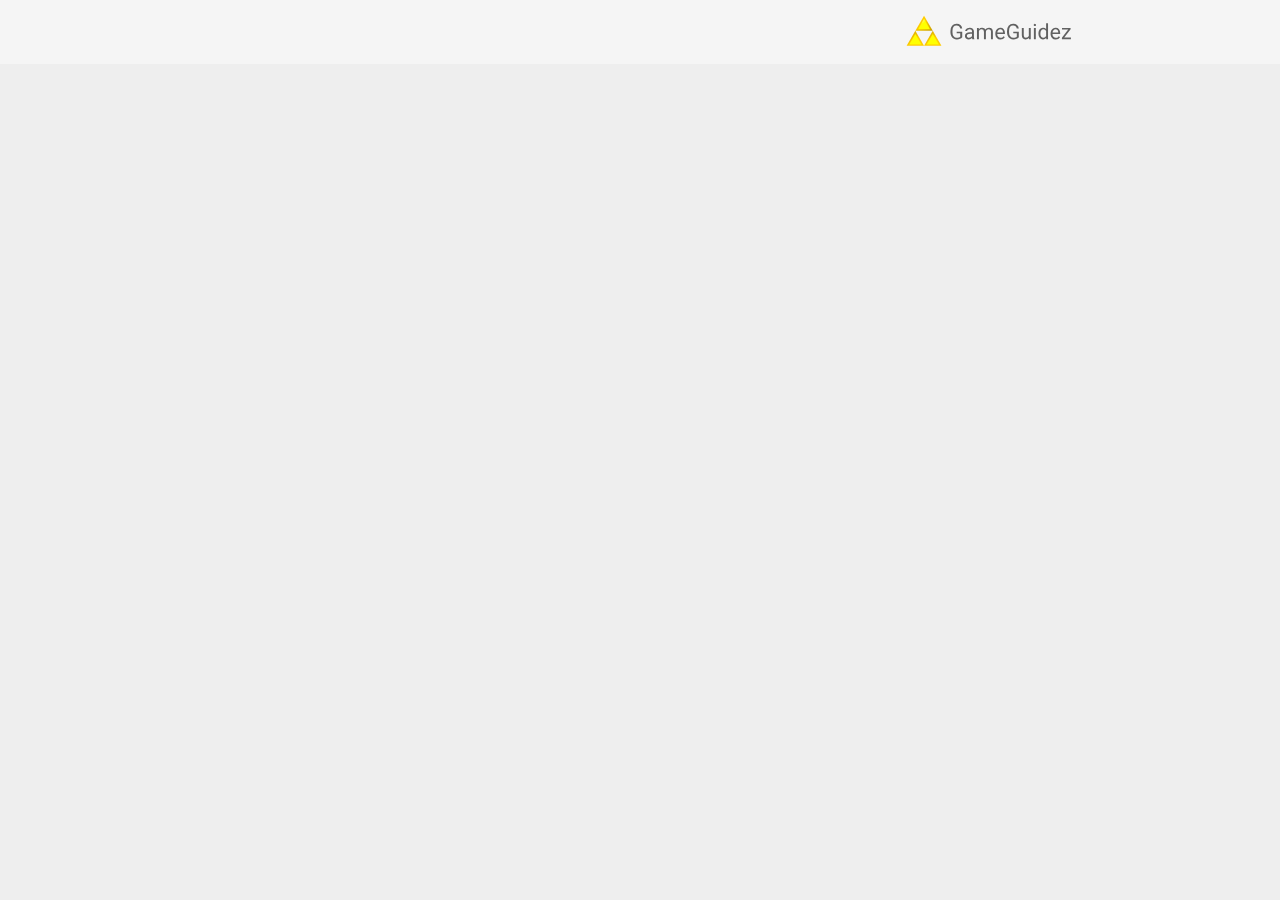
==== public/index.html @ 879022d2 "First commit" ====
<!DOCTYPE html>
<html>
  <head>
    <meta charset="UTF-8">
    <meta name="viewport" content="width=device-width, initial-scale=1.0">
    <meta http-equiv="X-UA-Compatible" content="ie=edge">

    <!-- Compiled and minified CSS -->
    <link rel="stylesheet" href="https://cdnjs.cloudflare.com/ajax/libs/materialize/1.0.0/css/materialize.min.css">
    <link href="https://fonts.googleapis.com/icon?family=Material+Icons"  rel="stylesheet">

    <title>The Student Financial</title>
  </head>
  <body class="grey lighten-3">
      <!-- NAVBAR -->
    <nav class="z-depth-0 grey lighten-4">
      <div class="nav-wrapper container">
        <a href="#" class="right brand-logo">
          <img src="img/logo.svg" style="width: 180px; margin-top: 10px;">
        </a>
        <!-- removed hide-on-med-and-down for class ul -->
        <ul id="nav-mobile" class="center">
            <li class="logged-in" style="display: none;">
              <a href="#" class="grey-text modal-trigger" data-target="modal-account" onclick = "accountModal()">Account</a>
            </li>
            <li class="logged-in" style="display: none;">
              <a href="#" class="grey-text" id="logout">Logout</a>
            </li>
            <li class="admin" style="display: none;">
              <a href="#" class="grey-text modal-trigger" data-target="modal-create">Create Guide</a>
            </li>
            <li class="admin" style="display: none;">
              <a href="#" class="grey-text modal-trigger" data-target="modal-addAdmin">Add admin</a>
            </li>
            <li class="logged-out" style="display: none;">
              <a href="#" class="grey-text modal-trigger" data-target="modal-auth">Login</a>
            </li>
            <li class="logged-out" style="display: none;">
              <a href="#" class="grey-text modal-trigger" data-target="modal-auth" onclick="toggleAuth()">Sign up</a>
            </li>
         </ul>
      </div>
    </nav>

    <!-- SIGN UP MODAL -->
    <div id="modal-auth" class="modal">
      <div class="modal-content" style="display:none;">
        <h4>Sign up</h4><br />
        <form id="signup-form">
          <div class="input-field">
            <input type="email" id="signup-email" required />
            <label for="signup-email">Email address</label>
          </div>
          <div class="input-field">
            <input type="text" id="signup-username" required />
            <label for="signup-username">Username</label>
          </div>
          <div class="input-field">
            <input type="password" id="signup-password" required />
            <label for="signup-password">Choose password</label>
          </div>
          <button class="btn yellow darken-2 z-depth-0">Sign up</button>
          <p class="error pink-text center-align"></p>
        </form>
        <div>Got an account? <a class="switch">Login instead</a></div>
      </div>
      <div class="modal-content" style="display:block;">
        <h4>Login</h4><br />
        <form id="login-form">
          <div class="input-field">
            <input type="email" id="login-email" required />
            <label for="login-email">Email address</label>
          </div>
          <div class="input-field">
            <input type="password" id="login-password" required />
            <label for="login-password">Your password</label>
          </div>
          <button class="btn yellow darken-2 z-depth-0">Login</button>
          <p class="error pink-text center-align"></p>
        </form>
        <div>No account? <a class="switch">Register instead</a></div>
        <div>Forgot password? <a class="resetPassword modal-trigger" data-target="modal-resetPassword">Reset password</a></div>
      </div>
    </div>

    <!-- RESET PASSWORD MODAL -->
    <div id="modal-resetPassword" class="modal">
      <div class="modal-content">
        <h4>Reset password</h4><br />
        <form id="resetPassword-form">
          <div class="input-field">
            <input type="email" id="email" required>
            <label for="email">Email</label>
          </div>
          <button class="btn yellow darken-2 z-depth-0">Send email</button>
          <p class="error pink-text center-align"></p>
        </form>
      </div>
    </div>

    <!-- ACCOUNT MODAL -->
    <div id="modal-account" class="modal">
      <div class="modal-content center-align">
        <h4>Account details</h4><br />
        <div class="account-details"></div>
      </div>
    </div>

    <!-- CREATE ARTICLE MODAL -->
    <div id="modal-create" class="modal">
      <div class="modal-content">
        <h4>Create Article</h4><br />
        <form id="create-form">
          <div class="input-field">
            <input type="text" id="title" required>
            <label for="title">Guide Title</label>
          </div>
          <div class="input-field">
            <textarea id="content" class="materialize-textarea" required></textarea>
            <label for="content">Guide Content</label>
          </div>
          <button class="btn yellow darken-2 z-depth-0">Create</button>
          <p class="error pink-text center-align"></p>
        </form>
      </div>
    </div>

    <!-- EDIT ARTICLE MODAL -->
    <div id="modal-editArticle" class="modal">
      <div class="modal-content">
        <h4>Edit Article</h4><br />
        <form id="editArticle-form">
          <div class="input-field">
            <input type="text" id="title" required value='hier moet the title komen'>
            <label for="title">Guide Title</label>
          </div>
          <div class="input-field">
            <textarea id="content" class="materialize-textarea active" required></textarea>
            <label for="content">Guide Content</label>
          </div>
          <button class="btn yellow darken-2 z-depth-0">Edit</button>
          <p class="error pink-text center-align"></p>
        </form>
      </div>
    </div>

    <!-- ADD ADMIN MODAL -->
    <div id="modal-addAdmin" class="modal">
      <div class="modal-content">
        <h4>Add an admin</h4><br />
        <form id="addAdmin-form">
          <div class="input-field">
            <input type="email" id="email" required>
            <label for="email">Email to make admin</label>
          </div>
          <button class="btn yellow darken-2 z-depth-0">Add Admin</button>
          <p class="error pink-text center-align"></p>
        </form>
      </div>
    </div>

    <!-- GUIDE LIST -->
    <div class="container" style="margin-top: 40px;">
      <ul class="collapsible z-depth-0 guides" style="border: none;" id="guide-list">

      </ul>
    </div>

    <!-- The core Firebase JS SDK is always required and must be listed first -->
    <script src="/__/firebase/7.14.2/firebase-app.js"></script>

    <!-- include only the Firebase features as you need -->
    <script src="/__/firebase/7.7.0/firebase-auth.js"></script>
    <script src="/__/firebase/7.7.0/firebase-firestore.js"></script>
    <script src="/__/firebase/7.7.0/firebase-functions.js"></script>

     <!-- Initialize Firebase -->
    <script src="/__/firebase/init.js"></script>

    <!-- Compiled and minified JavaScript -->
    <script src="https://cdnjs.cloudflare.com/ajax/libs/materialize/1.0.0/js/materialize.min.js"></script>
    <script src="js/materialize.js"></script>
    <script src="js/auth.js"></script>
    <script src="js/ui.js"></script>
    <script src="js/app.js"></script>
  </body>
</html>
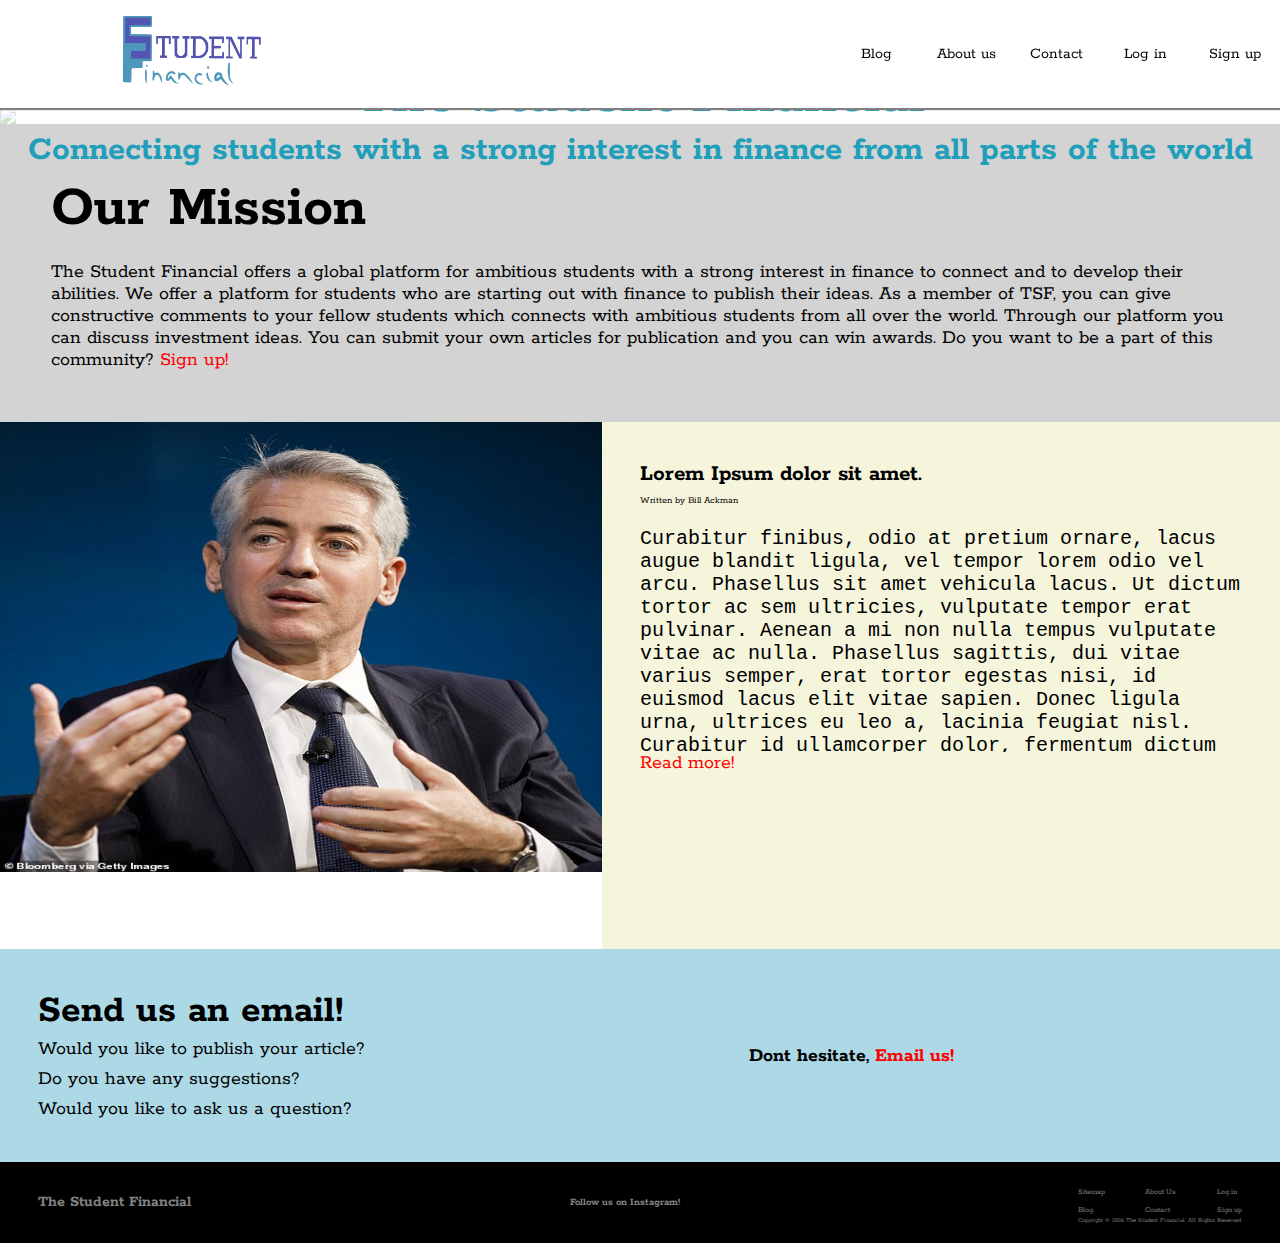
==== commit 66591079: "First commit" ====
--- a/public/index.html
+++ b/public/index.html
@@ -1,187 +1,136 @@
 <!DOCTYPE html>
 <html>
   <head>
-    <meta charset="UTF-8">
-    <meta name="viewport" content="width=device-width, initial-scale=1.0">
-    <meta http-equiv="X-UA-Compatible" content="ie=edge">
-
-    <!-- Compiled and minified CSS -->
-    <link rel="stylesheet" href="https://cdnjs.cloudflare.com/ajax/libs/materialize/1.0.0/css/materialize.min.css">
-    <link href="https://fonts.googleapis.com/icon?family=Material+Icons"  rel="stylesheet">
-
-    <title>The Student Financial</title>
+    <link rel="stylesheet" text="lang/css" href="style.css">
+    <!-- Google Icons -->
+    <link href="https://fonts.googleapis.com/icon?family=Material+Icons" rel="stylesheet">
+    <!-- jQuery library -->
+    <script src="https://ajax.googleapis.com/ajax/libs/jquery/3.4.1/jquery.min.js"></script>
+    <script src="navbar.js"></script>
+    <!-- Google fonts -->
+    <link href="https://fonts.googleapis.com/css2?family=Rokkitt:wght@500;600&display=swap" rel="stylesheet">
+    <!-- Font Awesome 5 -->
+    <script src="https://kit.fontawesome.com/6d88c2ba6f.js" crossorigin="anonymous"></script>
+    <title>Homepage | The Student Financial</title>
   </head>
-  <body class="grey lighten-3">
-      <!-- NAVBAR -->
-    <nav class="z-depth-0 grey lighten-4">
-      <div class="nav-wrapper container">
-        <a href="#" class="right brand-logo">
-          <img src="img/logo.svg" style="width: 180px; margin-top: 10px;">
-        </a>
-        <!-- removed hide-on-med-and-down for class ul -->
-        <ul id="nav-mobile" class="center">
-            <li class="logged-in" style="display: none;">
-              <a href="#" class="grey-text modal-trigger" data-target="modal-account" onclick = "accountModal()">Account</a>
-            </li>
-            <li class="logged-in" style="display: none;">
-              <a href="#" class="grey-text" id="logout">Logout</a>
-            </li>
-            <li class="admin" style="display: none;">
-              <a href="#" class="grey-text modal-trigger" data-target="modal-create">Create Guide</a>
-            </li>
-            <li class="admin" style="display: none;">
-              <a href="#" class="grey-text modal-trigger" data-target="modal-addAdmin">Add admin</a>
-            </li>
-            <li class="logged-out" style="display: none;">
-              <a href="#" class="grey-text modal-trigger" data-target="modal-auth">Login</a>
-            </li>
-            <li class="logged-out" style="display: none;">
-              <a href="#" class="grey-text modal-trigger" data-target="modal-auth" onclick="toggleAuth()">Sign up</a>
-            </li>
-         </ul>
-      </div>
-    </nav>
-
-    <!-- SIGN UP MODAL -->
-    <div id="modal-auth" class="modal">
-      <div class="modal-content" style="display:none;">
-        <h4>Sign up</h4><br />
-        <form id="signup-form">
-          <div class="input-field">
-            <input type="email" id="signup-email" required />
-            <label for="signup-email">Email address</label>
-          </div>
-          <div class="input-field">
-            <input type="text" id="signup-username" required />
-            <label for="signup-username">Username</label>
-          </div>
-          <div class="input-field">
-            <input type="password" id="signup-password" required />
-            <label for="signup-password">Choose password</label>
-          </div>
-          <button class="btn yellow darken-2 z-depth-0">Sign up</button>
-          <p class="error pink-text center-align"></p>
-        </form>
-        <div>Got an account? <a class="switch">Login instead</a></div>
-      </div>
-      <div class="modal-content" style="display:block;">
-        <h4>Login</h4><br />
-        <form id="login-form">
-          <div class="input-field">
-            <input type="email" id="login-email" required />
-            <label for="login-email">Email address</label>
-          </div>
-          <div class="input-field">
-            <input type="password" id="login-password" required />
-            <label for="login-password">Your password</label>
-          </div>
-          <button class="btn yellow darken-2 z-depth-0">Login</button>
-          <p class="error pink-text center-align"></p>
-        </form>
-        <div>No account? <a class="switch">Register instead</a></div>
-        <div>Forgot password? <a class="resetPassword modal-trigger" data-target="modal-resetPassword">Reset password</a></div>
-      </div>
-    </div>
-
-    <!-- RESET PASSWORD MODAL -->
-    <div id="modal-resetPassword" class="modal">
-      <div class="modal-content">
-        <h4>Reset password</h4><br />
-        <form id="resetPassword-form">
-          <div class="input-field">
-            <input type="email" id="email" required>
-            <label for="email">Email</label>
-          </div>
-          <button class="btn yellow darken-2 z-depth-0">Send email</button>
-          <p class="error pink-text center-align"></p>
-        </form>
-      </div>
-    </div>
-
-    <!-- ACCOUNT MODAL -->
-    <div id="modal-account" class="modal">
-      <div class="modal-content center-align">
-        <h4>Account details</h4><br />
-        <div class="account-details"></div>
-      </div>
-    </div>
-
-    <!-- CREATE ARTICLE MODAL -->
-    <div id="modal-create" class="modal">
-      <div class="modal-content">
-        <h4>Create Article</h4><br />
-        <form id="create-form">
-          <div class="input-field">
-            <input type="text" id="title" required>
-            <label for="title">Guide Title</label>
-          </div>
-          <div class="input-field">
-            <textarea id="content" class="materialize-textarea" required></textarea>
-            <label for="content">Guide Content</label>
-          </div>
-          <button class="btn yellow darken-2 z-depth-0">Create</button>
-          <p class="error pink-text center-align"></p>
-        </form>
-      </div>
-    </div>
-
-    <!-- EDIT ARTICLE MODAL -->
-    <div id="modal-editArticle" class="modal">
-      <div class="modal-content">
-        <h4>Edit Article</h4><br />
-        <form id="editArticle-form">
-          <div class="input-field">
-            <input type="text" id="title" required value='hier moet the title komen'>
-            <label for="title">Guide Title</label>
-          </div>
-          <div class="input-field">
-            <textarea id="content" class="materialize-textarea active" required></textarea>
-            <label for="content">Guide Content</label>
-          </div>
-          <button class="btn yellow darken-2 z-depth-0">Edit</button>
-          <p class="error pink-text center-align"></p>
-        </form>
-      </div>
-    </div>
-
-    <!-- ADD ADMIN MODAL -->
-    <div id="modal-addAdmin" class="modal">
-      <div class="modal-content">
-        <h4>Add an admin</h4><br />
-        <form id="addAdmin-form">
-          <div class="input-field">
-            <input type="email" id="email" required>
-            <label for="email">Email to make admin</label>
-          </div>
-          <button class="btn yellow darken-2 z-depth-0">Add Admin</button>
-          <p class="error pink-text center-align"></p>
-        </form>
-      </div>
-    </div>
-
-    <!-- GUIDE LIST -->
-    <div class="container" style="margin-top: 40px;">
-      <ul class="collapsible z-depth-0 guides" style="border: none;" id="guide-list">
-
+  <body>
+    <!-- Burger dropdown -->
+    <div class="burger-dropdown">
+      <a class="navbrand navlink burgerfotocontainer"><img class="brandfoto burgerfoto" src="logo.png" alt="Logo"></a>
+      <button class="burger-close" type="button" name="button"><i class="material-icons">close</i></button>
+      <ul class="burgerlist">
+        <li><a class="navlink" href="blog.html">Blog</a></li>
+        <li><a class="navlink" href="aboutus.html">About&nbsp;us</a></li>
+        <li><a class="navlink" href="contact.html">Contact</a></li>
+        <li><hr class="navhr" /></li>
+        <li><a class="navlink" href="login.html">Log&nbsp;in</a></li>
+        <li><a class="navlink" href="signup.html">Sign&nbsp;up</a></li>
       </ul>
     </div>
 
-    <!-- The core Firebase JS SDK is always required and must be listed first -->
-    <script src="/__/firebase/7.14.2/firebase-app.js"></script>
+    <div class="container">
 
-    <!-- include only the Firebase features as you need -->
-    <script src="/__/firebase/7.7.0/firebase-auth.js"></script>
-    <script src="/__/firebase/7.7.0/firebase-firestore.js"></script>
-    <script src="/__/firebase/7.7.0/firebase-functions.js"></script>
+      <!-- Navigation bar -->
+      <nav class="navbar">
+        <a class="navbrand navlink" href="index.html"><img class="brandfoto" src="logo.png" alt="Logo"></a>
+        <ul class="navlist navinitial">
+          <li><a class="navlink" href="blog.html">Blog</a></li>
+          <li><a class="navlink" href="aboutus.html">About&nbsp;us</a></li>
+          <li><a class="navlink" href="contact.html">Contact</a></li>
+          <li><a class="navlink" href="login.html">Log&nbsp;in</a></li>
+          <li><a class="navlink" href="signup.html">Sign&nbsp;up</a></li>
+        </ul>
+        <button class="burgermenu" type="button" name="button"><i class="material-icons">menu</i></button>
+      </nav>
+      <nav class="burger-dropdown">
+        <a class="navbrand navlink" href="index.html"><img class="brandfoto" src="logo.png" alt="Logo"></a>
+        <ul class="navlist navinitial">
+          <li><a class="navlink" href="blog.html">Blog</a></li>
+          <li><a class="navlink" href="aboutus.html">About&nbsp;us</a></li>
+          <li><a class="navlink" href="contact.html">Contact</a></li>
+          <li><a class="navlink" href="login.html">Log&nbsp;in</a></li>
+          <li><a class="navlink" href="signup.html">Sign&nbsp;up</a></li>
+        </ul>
+      </nav>
 
-     <!-- Initialize Firebase -->
-    <script src="/__/firebase/init.js"></script>
+      <!-- Page content -->
+      <div class="page-content">
 
-    <!-- Compiled and minified JavaScript -->
-    <script src="https://cdnjs.cloudflare.com/ajax/libs/materialize/1.0.0/js/materialize.min.js"></script>
-    <script src="js/materialize.js"></script>
-    <script src="js/auth.js"></script>
-    <script src="js/ui.js"></script>
-    <script src="js/app.js"></script>
+        <!-- Front banner -->
+        <div class="front-banner">
+          <img class="front-image" src="eur.jpg" alt="Erasmus University Rotterdam Campus" />
+          <div class="front-text-block">
+            <h1 class="front-message">The Student Financial</h1>
+            <h3 class="front-underscript">Connecting students with a strong interest in finance from all parts of the world</h3>
+          </div>
+        </div>
+
+        <!-- Short about us -->
+        <div class="short-about">
+          <h2 class="mission-header">Our Mission</h2>
+          <p class="mission-subscript">
+            The Student Financial offers a global platform for ambitious students with a strong
+            interest in finance to connect and to develop their abilities. We offer a platform for students who are starting out with finance to publish their ideas.
+            As a member of <abbr title="The Student Financial">TSF</abbr>, you can give constructive comments to your fellow students which connects with ambitious students from all over the world.
+            Through our platform you can discuss investment ideas. You can submit your own articles for publication and you can win awards.
+            Do you want to be a part of this community? <a class="sign-up" href="signup.html">Sign&nbsp;up!</a>
+          </p>
+        </div>
+
+        <!-- Last article (Later to be best article of last week or month)-->
+        <div class="last-article">
+          <img class="last-article-image" src="ackman.jpg" alt="Bill Ackman, CEO of Pershing Square">
+          <div class="last-article-text">
+            <h3 class="last-article-header">Lorem Ipsum dolor sit amet.</h3>
+            <small class="last-article-credit">Written by Bill Ackman</small>
+            <pre class="last-article-blurb">
+Curabitur finibus, odio at pretium ornare, lacus augue blandit ligula, vel tempor lorem odio vel arcu. Phasellus sit amet vehicula lacus. Ut dictum tortor ac sem ultricies, vulputate tempor erat pulvinar. Aenean a mi non nulla tempus vulputate vitae ac nulla. Phasellus sagittis, dui vitae varius semper, erat tortor egestas nisi, id euismod lacus elit vitae sapien. Donec ligula urna, ultrices eu leo a, lacinia feugiat nisl. Curabitur id ullamcorper dolor, fermentum dictum orci. Curabitur et ex vulputate, dapibus tortor eget, rhoncus urna. Nullam malesuada tincidunt lectus, eget congue felis gravida vel. Aenean blandit pharetra sollicitudin. Pellentesque ullamcorper magna eu varius viverra.
+            </pre>
+            <a class="readmore" href="article.html">Read&nbsp;more!</a>
+          </div>
+        </div>
+
+        <!-- Contact -->
+        <div class="main-contact">
+          <div class="left">
+            <h3 class="contact-email">Send us an email!</h3>
+            <p class="contact-subscript">Would you like to publish your article?<br />Do you have any suggestions?<br />Would you like to ask us a question?<br /></p>
+          </div>
+          <h4 class="contact-cta">Dont hesitate, <a class="mail" href="#">Email us!</a></h4>
+        </div>
+
+      <!-- End of Page Content -->
+      </div>
+
+      <!-- Footer -->
+      <footer>
+        <h4 class="footer-header">The Student Financial</h4>
+        <div class="footer-socials">
+          <a class="instaref" href="#">
+            <h6 class="social-header">Follow us on Instagram!</h6>
+            <i class="fab fa-instagram"></i>
+          </a>
+        </div>
+        <div class="footer-useful">
+          <div class="footer-links">
+            <ul class="fuseful">
+              <li class="footerlink"><a class="footerref" href="#">Sitemap</a></li>
+              <li class="footerlink"><a class="footerref" href="#">Blog</a></li>
+            </ul>
+            <ul class="fuseful">
+              <li class="footerlink"><a class="footerref" href="#">About&nbsp;Us</a></li>
+              <li class="footerlink"><a class="footerref" href="#">Contact</a></li>
+            </ul>
+            <ul class="fuseful">
+              <li class="footerlink"><a class="footerref" href="#">Log&nbsp;in</a></li>
+              <li class="footerlink"><a class="footerref" href="#">Sign&nbsp;up</a></li>
+            </ul>
+          </div>
+          <small class="footer-copyright">Copyright &copy; <span id="copyright-year"></span> The Student Financial. All Rights Reserved.</small>
+        </div>
+
+      </footer>
+
+    </div>
   </body>
 </html>
--- a/public/style.css
+++ b/public/style.css
@@ -0,0 +1,641 @@
+* {
+  margin: 0;
+  padding: 0;
+}
+
+body {
+  font-family: 'Rokkitt', serif;
+}
+
+abbr {
+  text-decoration: none;
+}
+
+.navbar {
+  width: 100vw;
+  height: 12vh;
+  box-shadow: 0 2px 1px gray;
+  display: flex;
+  justify-content: space-between;
+  position: fixed;
+  top: 0;
+  left: 0;
+  right: 0;
+  background-color: white;
+  z-index: 1;
+}
+
+.navlist {
+  list-style-type: none;
+  display: flex;
+  flex-direction: row;
+  height: 100%;
+}
+
+.navlink {
+  text-decoration: none;
+  color: black;
+  display: flex;
+  align-items: center;
+  justify-content: center;
+  height: 100%;
+  width: 7vw;
+  transition: color 1s;
+}
+
+.navlink:hover {
+  color: lightgray;
+}
+
+.navbrand {
+  display: flex;
+  align-items: center;
+  justify-content: center;
+  width: 30vw;
+}
+
+.brandfoto {
+  height: 12vh;
+}
+
+.burgermenu {
+  border: none;
+  text-decoration: none;
+  background-color: white;
+  display: none;
+  justify-content: center;
+  align-items: center;
+  width: 30vw;
+  font-size: 60px;
+  cursor: pointer;
+}
+
+.burger-dropdown {
+  display: none;
+  flex-direction: column;
+  align-items: center;
+  justify-content: center;
+  opacity: 0;
+}
+
+.burgerlist {
+  display: flex;
+  flex-direction: column;
+  justify-content: space-around;
+  height: 70vh;
+  width: 80vw;
+  align-items: center;
+  list-style-type: none;
+}
+
+.burgerfotocontainer {
+  height: 25vh;
+  display: flex;
+  justify-content: center;
+  align-items: center;
+}
+
+.burgerfoto {
+  width: 40vw;
+  height: 25vh;
+  position: absolute;
+  left: 50%;
+  transform: translate(-40%);
+}
+
+.navhr {
+  width: 80vw;
+}
+
+.burger-close {
+  border: none;
+  position: absolute;
+  background-color: transparent;
+  top: 0;
+  font-size: 2em;
+  right: 0;
+  cursor: pointer;
+  margin-top: 3vh;
+  margin-right: 6vw;
+}
+
+/* Media queries to regulate navbar styling */
+
+@media only screen and (max-width: 992px) {
+  .navlink {
+    width: 10vw;
+  }
+
+  .navbrand {
+    width: 30vw;
+  }
+}
+
+@media only screen and (max-width: 650px) {
+  .navlist {
+    display: none;
+  }
+
+  .burgermenu {
+    display: flex;
+  }
+
+  .footer-useful {
+    display: none;
+  }
+
+  .fuseful {
+    display: none;
+  }
+
+  .footer-links {
+    display: none;
+  }
+
+  footer {
+    flex-direction: column;
+    height: 12vh;
+    overflow-x: hidden;
+    align-items: baseline;
+  }
+
+  .footer-socials {
+    width: 100vw !important;
+    justify-content: center;
+    align-items: center;
+  }
+
+  .instaref {
+    justify-content: center !important;
+  }
+
+  .social-header {
+    padding-right: 2vw;
+  }
+
+  .footer-header {
+    width: 100vw;
+    text-align: center;
+  }
+
+  .footer-copyright {
+    width: 100vw;
+    text-align: center;
+  }
+}
+
+.front-banner {
+  margin-top: 12vh;
+  position: relative;
+  margin-bottom: 0;
+}
+
+.front-image {
+  width: 100vw;
+  opacity: 0.3;
+}
+
+.front-text-block {
+  display: flex;
+  justify-content: center;
+  align-items: center;
+  flex-direction: column;
+  position: absolute;
+  top: 50%;
+  left: 50%;
+  transform: translate(-50%, -50%);
+  width: 100%;
+  color: black;
+  font-size: 1.5em;
+  color: #219fba;
+  font-size: 30px;
+}
+
+.front-underscript {
+  text-align: center;
+}
+
+.short-about {
+  height: 100vh;
+  padding: 0;
+  margin: 0;
+}
+
+.container {
+  display: flex;
+  flex-direction: column;
+  justify-content: space-between;
+  min-height: 100vh;
+}
+
+footer {
+  width: 94vw;
+  height: 9vh;
+  background-color: black;
+  display: flex;
+  justify-content: space-between;
+  align-items: center;
+  padding: 0 3vw 0 3vw;
+  color: gray;
+}
+
+.footer-socials {
+  width: 10vw;
+}
+
+.instaref {
+  text-decoration: none;
+  display: flex;
+  justify-content: space-between;
+  align-items: center;
+  color: inherit;
+}
+
+.footer-useful {
+  display: flex;
+  flex-direction: column;
+  align-items: stretch;
+}
+
+.footer-links {
+  display: flex;
+  flex-direction: row;
+  align-items: center;
+  width: inherit;
+  justify-content: space-between;
+}
+
+.fuseful {
+  list-style-type: none;
+}
+
+.footerref {
+  font-size: 0.5em;
+  color: gray;
+  text-decoration: none;
+}
+
+.footer-copyright {
+  font-size: 0.4em;
+}
+
+.article-container {
+  width: 100vw;
+  display: flex;
+  flex-direction: column;
+  align-items: center;
+  font-family: serif;
+}
+
+.background-foto {
+  width: 100vw;
+  height: 40vh;
+  border-bottom: 1px solid gray;
+  padding: 0;
+}
+
+.main-article {
+  width: 80vw;
+  padding: 0;
+  padding: 4vw 4vw 4vw 4vw;
+}
+
+.main-article-header {
+  font-size: 2.5em;
+  font-weight: bold;
+  margin-bottom: 3vh;
+}
+
+.article-subscript {
+  font-size: 1.5em;
+}
+
+.article-type {
+  color: red;
+}
+
+.article-colofon {
+  list-style-type: none;
+  margin: 1vh 0 1vh 0;
+  display: flex;
+}
+
+.article-icon {
+  margin-right: 1vw;
+}
+
+.colofon-element {
+  margin-right: 10vw;
+}
+
+.article-hr {
+  margin: 2vh 0 2vh 0;
+}
+
+.article-body {
+  font-family: serif;
+  max-width: 100%;
+  min-height: 60vh;
+  white-space: pre-wrap;
+  font-size: 1.4em;
+  overflow: hidden;
+  margin-top: 4vh;
+}
+
+@media only screen and (max-width: 850px) {
+  .article-colofon {
+    flex-direction: column;
+  }
+
+  .colofon-element {
+    margin: 1vh 0 1vh 0;
+  }
+}
+
+.page-content {
+  font-size: 0;
+}
+
+.short-about {
+  background-color: lightgray;
+  overflow: hidden;
+  padding: 4vw;
+  height: auto;
+  font-size: 20px;
+}
+
+.mission-header {
+  font-size: 3em;
+}
+
+.mission-subscript {
+  margin-top: 2vh;
+}
+
+.sign-up {
+  color: red;
+  text-decoration: none;
+}
+
+.sign-up:hover {
+  color: blue;
+}
+
+.last-article {
+  display: flex;
+  flex-direction: row;
+}
+
+.last-article-image {
+  height: 50vh;
+  width: 50%;
+}
+
+.last-article-text {
+  background-color: beige;
+  width: 50%;
+  font-size: 20px;
+  padding: 3vw;
+  height: 50vh;
+}
+
+.last-article-credit {
+  font-size: 0.5em;
+}
+
+.last-article-blurb {
+  white-space: pre-wrap;
+  max-height: 25vh;
+  margin-top: 2vh;
+  overflow: hidden;
+}
+
+.readmore {
+  text-decoration: none;
+  color: red;
+}
+
+.readmore:hover {
+  color: blue;
+}
+
+.main-contact {
+  font-size: 20px;
+  display: flex;
+  align-items: center;
+  background-color: lightblue;
+  padding: 3vw;
+}
+
+.contact-email {
+  font-size: 2em;
+}
+
+.contact-subscript {
+  line-height: 1.5em;
+}
+
+.contact-cta {
+  margin-left: 30vw;
+}
+
+.mail {
+  text-decoration: none;
+  color: red;
+}
+
+.mail:hover {
+  color: blue;
+}
+
+.blog-main {
+  background-color: lightblue;
+  font-size: 20px;
+  margin-top: 12vh;
+  padding: 3vw;
+}
+
+.blog-header {
+  font-size: 2em;
+}
+
+.blog-selfwrite {
+  text-decoration: none;
+  color: red;
+}
+
+.blog-selfwrite:hover {
+  color: blue;
+}
+
+.blog-post {
+  font-size: 20px;
+  padding: 5vh 5vw 4vh 5vw;
+}
+
+.blog-list {
+  list-style-type: none;
+  margin-bottom: 5vh;
+}
+
+.blog-post-header {
+  font-size: 1.5em;
+  margin-bottom: 1vh;
+}
+
+.blog-post-description {
+  white-space: pre-wrap;
+  max-height: 14vh;
+  overflow: hidden;
+  max-width: 75vw;
+}
+
+.blog-post-element {
+  display: inline;
+  margin-right: 5vw;
+}
+
+.blog-post-ref {
+  text-decoration: none;
+  color: black;
+}
+
+.readfull {
+  color: red;
+  margin-bottom: 1vh;
+}
+
+.readfull:hover {
+  color: blue;
+}
+
+@media only screen and (max-height: 700px) {
+  .blog-post-description {
+    max-height: 13vh;
+  }
+}
+
+.blog-post-thumbsup:hover {
+  color: darkgreen;
+  cursor: pointer;
+}
+
+.blog-post-thumbsdown:hover {
+  color: darkred;
+  cursor: pointer;
+}
+
+.login {
+  font-size: 20px;
+  height: 50vh;
+  width: 50vw;
+  background-color: yellow;
+}
+
+.login-container {
+  margin-top: 12vh;
+  display: flex;
+}
+
+.login-promo {
+  width: 45vw;
+  background-color: lightblue;
+  height: 74vh;
+  display: flex;
+  flex-direction: column;
+  padding: 5vh 0 0 5vw;
+}
+
+.promo-header {
+  font-size: 4em;
+}
+
+.promo-description {
+  font-size: 1.5em;
+}
+
+.login-signup {
+  text-decoration: none;
+  color: red;
+}
+
+.login-signup:hover {
+  color: blue;
+}
+
+.login-form {
+  width: 45vw;
+  height: 79vh;
+  display: flex;
+  align-items: center;
+  justify-content: center;
+  flex-direction: column;
+}
+
+.login-form-container {
+  height: 50vh;
+}
+
+.logininput {
+  font-size: 1em;
+}
+
+.login-header {
+  font-size: 3em;
+}
+
+.login-hr {
+  margin: 2vh 0 2vh 0;
+}
+
+.login-buttons {
+  display: flex;
+  flex-direction: column;
+}
+
+.signup-container {
+  margin-top: 12vh;
+  font-size: 20px;
+  display: flex;
+  flex-direction: row;
+}
+
+.signup-text-container {
+  width: 50vw;
+  height: 79vh;
+  background-color: lightblue;
+}
+
+.signup-text {
+  padding: 5vh 5vw 5vh 5vw;
+  font-size: 1.2em;
+}
+
+.signup-text-description {
+  margin-top: 3vh;
+}
+
+.signup-login {
+  text-decoration: none;
+  color: red;
+}
+
+.signup-login:hover {
+  color: blue;
+}
+
+.signup-form-container {
+  display: flex;
+  justify-content: center;
+  align-items: center;
+  width: 50vw;
+}
+
+.signup-form-text-container {
+  width: 40vw;
+  height: 60vh;
+}
+
+.signup-form-header {
+  font-size: 4em;
+}
